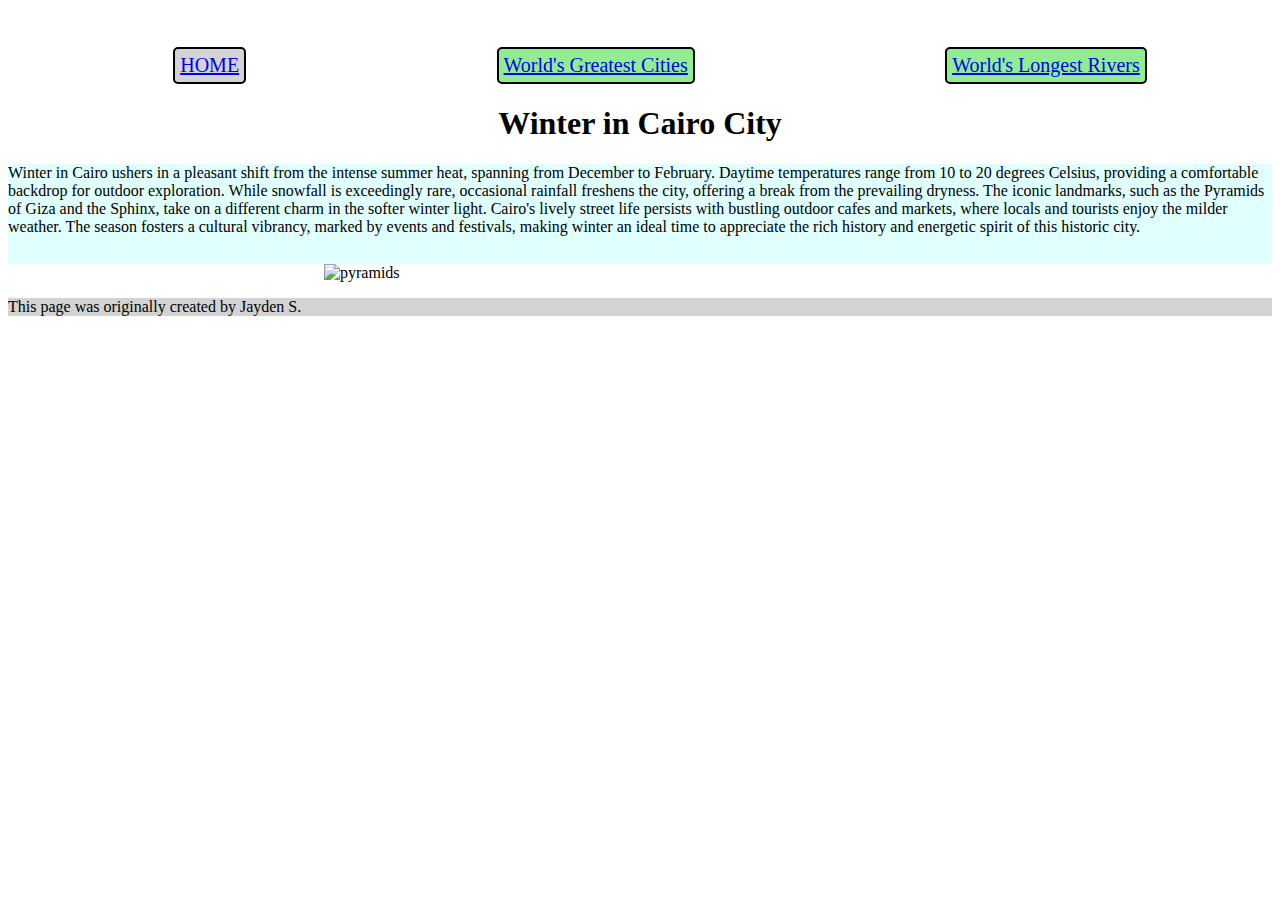
==== index.html @ 7cfbaf12 "Add files via upload" ====
<!DOCTYPE html>
<html lang="en">

<head>
  <meta charset="utf-8">
  <meta name="viewport" content="width=device-width">
  <title>World's greatest cities and rivers</title>
  <link rel="stylesheet" href="css/style.css">
</head>

<body>

  <a class="div1" href = "#main_content">Skip To Main Content</a>
  <header class="div2">
    <nav>
      <ul>
        <li class = "current"><a href="index.html">Home</a></li>
        <li><a href="Beautiful.html">World's Greatest Cities</a></li>
        <li><a href="Rivers.html">World's Longest Rivers</a></li>
      </ul>
    </nav>
    <h1>Winter in Cairo City</h1>
  </header>
  <main id="main_content">
    <p>Winter in Cairo ushers in a pleasant shift from the intense summer heat, spanning from December to February. Daytime temperatures range from 10 to 20 degrees Celsius, providing a comfortable backdrop for outdoor exploration. While snowfall is exceedingly rare, occasional rainfall freshens the city, offering a break from the prevailing dryness. The iconic landmarks, such as the Pyramids of Giza and the Sphinx, take on a different charm in the softer winter light. Cairo's lively street life persists with bustling outdoor cafes and markets, where locals and tourists enjoy the milder weather. The season fosters a cultural vibrancy, marked by events and festivals, making winter an ideal time to appreciate the rich history and energetic spirit of this historic city.</p>
  </main>
  <img src="/images/pyramid.jpg" alt="pyramids" class="center">
  
  <footer>
    <p>This page was originally created by Jayden S.</p>
  </footer>

</body>

</html>
---- css/style.css ----
h1{
  text-align:center;
}
main {
  min-height: 100px;
  background-color: lightcyan;
   
}
div{
   display:inline-block;
}
.imgs{
  
  border: 10px solid lightgreen ;
  border-radius:10px;
  display:block;
  
 
  
}

.div1  {
  text-decoration:round;
opacity:0;
  font-size:20px;
   
  
} 
.center {
  display: block;
  margin-left: auto;
  margin-right: auto;
  width: 50%;
}
.p1 {
  text-align:center;
  font-size:25px;
  font-family:'Gill Sans', 'Gill Sans MT', Calibri, 'Trebuchet MS', sans-serif;
  
  
  }
  
div img{
  
  height: 400px;
  width:400px;
  display: flex;
  justify-content: space-around;
 
}



 li {
  background-color: lightgreen;
   border: 2px solid black;
   border-color: black;
   border-radius:5px;
   font-size: 20px;
   padding:5px;
   
   
} 

ul {
  list-style-type: none;
  display: flex;
  justify-content: space-around;
}
 .current {
  text-transform: uppercase;
  background-color: lightgray;
} 
.div1:focus{
 
  opacity:1;
}
footer{
  background-color: lightgray;
}
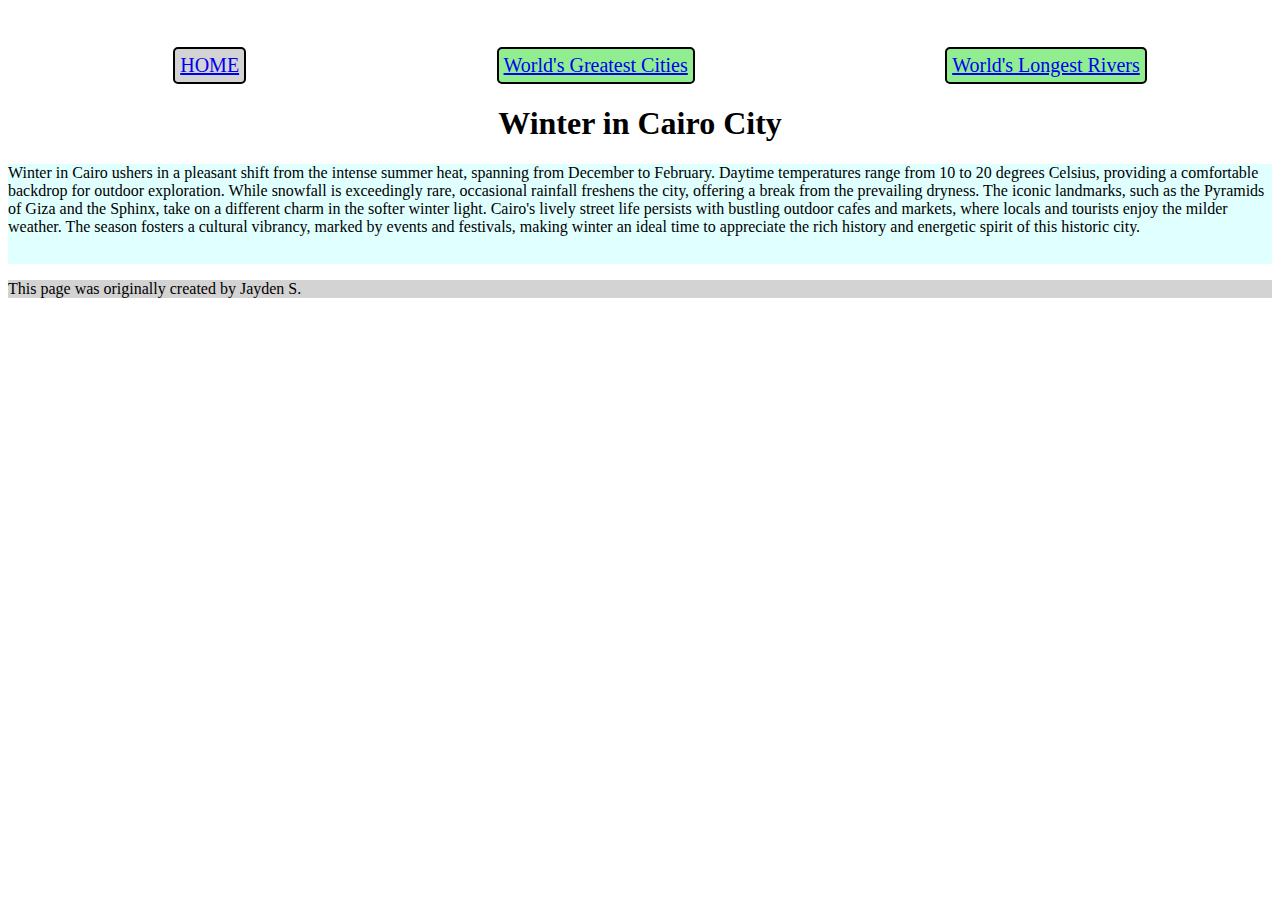
==== commit ed5995dc: "Update index.html" ====
--- a/index.html
+++ b/index.html
@@ -24,7 +24,7 @@
   <main id="main_content">
     <p>Winter in Cairo ushers in a pleasant shift from the intense summer heat, spanning from December to February. Daytime temperatures range from 10 to 20 degrees Celsius, providing a comfortable backdrop for outdoor exploration. While snowfall is exceedingly rare, occasional rainfall freshens the city, offering a break from the prevailing dryness. The iconic landmarks, such as the Pyramids of Giza and the Sphinx, take on a different charm in the softer winter light. Cairo's lively street life persists with bustling outdoor cafes and markets, where locals and tourists enjoy the milder weather. The season fosters a cultural vibrancy, marked by events and festivals, making winter an ideal time to appreciate the rich history and energetic spirit of this historic city.</p>
   </main>
-  <img src="/images/pyramid.jpg" alt="pyramids" class="center">
+
   
   <footer>
     <p>This page was originally created by Jayden S.</p>
@@ -32,4 +32,4 @@
 
 </body>
 
-</html>+</html>
